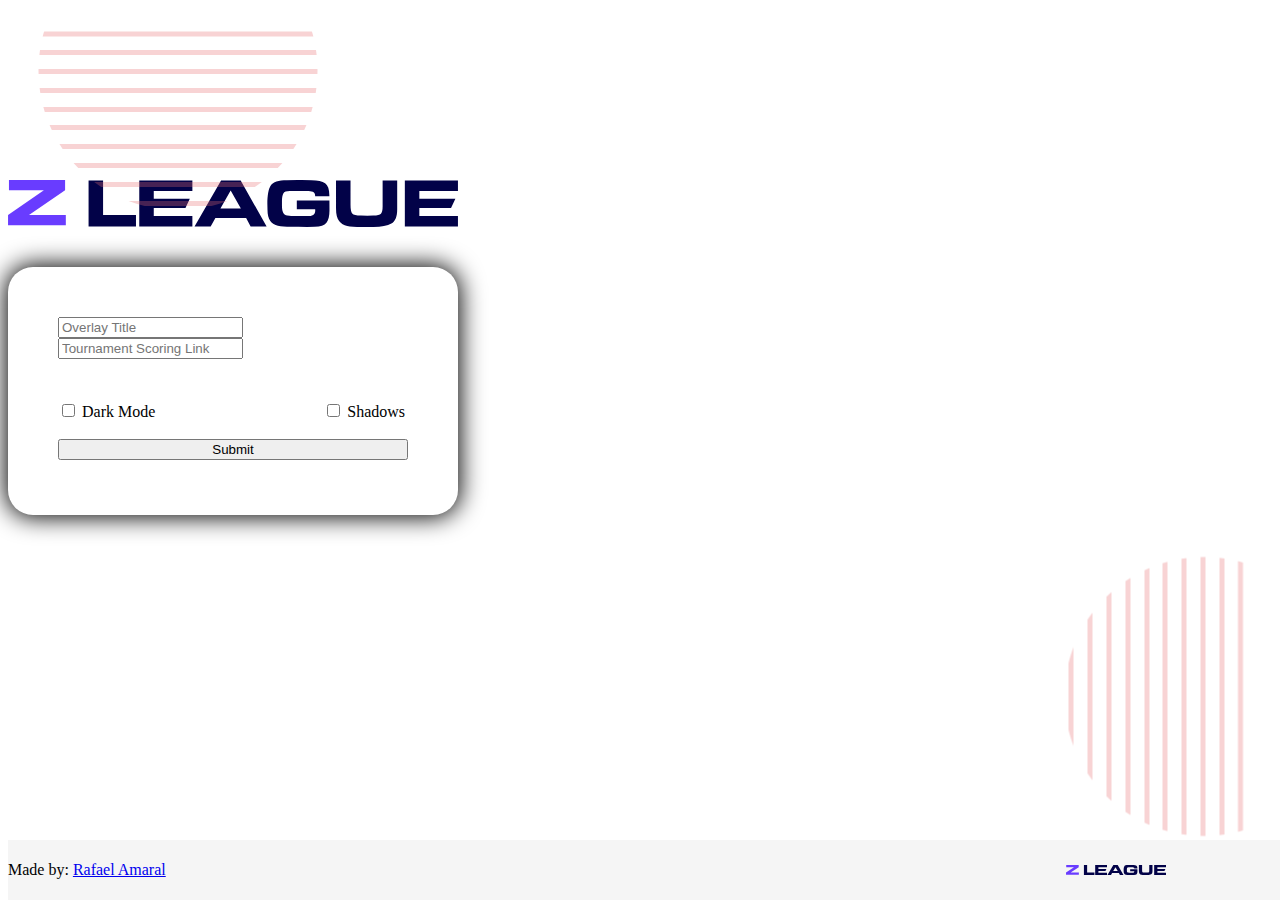
==== index.html @ 170ce9be "Initial commit" ====
<!doctype html>
<html lang="pt">

  <head>
    <!-- Required meta tags -->
    <meta charset="utf-8">
    <meta name="viewport" content="width=device-width, initial-scale=1, shrink-to-fit=no">
    <!-- Bootstrap CSS -->
    <link rel="stylesheet" href="https://cdn.jsdelivr.net/npm/bootstrap@4.6.0/dist/css/bootstrap.min.css" integrity="sha384-B0vP5xmATw1+K9KRQjQERJvTumQW0nPEzvF6L/Z6nronJ3oUOFUFpCjEUQouq2+l" crossorigin="anonymous">
    <!-- CSS -->
    <link rel="stylesheet" href="css/style.css">
    <title>ZLeague Overlay | Home</title>
    <link rel="icon" href="img/favicon.png" type="image/x-icon"/>
    <link rel="shortcut icon" href="img/favicon.png" type="image/x-icon"/>
  </head>

  <body>
    <div class="container-fluid" id="link-container">
      <div class="row">
        <div class="col-md"></div>
        <div class="col-md-3">
          <img src="img/zleague-logo.svg" alt="zleague-logo" style="width: 450px;">
        </div>
        <div class="col-md"></div>
      </div>
      <br><br>
      <div class="row">
          <div class="col-md"></div>
          <div class="col-md-3">
              <form id="frmLink">
                  <input type="text" class="form-control" id="inTitle" placeholder="Overlay Title" name="title" required><br>
                  <input type="text" class="form-control" id="inLink" placeholder="Tournament Scoring Link" name="link" required>
                  <p style="color: red; font-size: small; visibility: hidden;" id="error">Enter the address of your division's table.</p>
                  <input type="checkbox" id="inDM" name="dm"> Dark Mode
                  <input type="checkbox" id="inShadow" name="shadow" style="margin-left: 48%;"> Shadows<br><br>
                  <input type="submit" class="btn btn-dark" id="btnLink" value="Submit" style="width: 100%;">
              </form>
          </div>
          <div class="col-md"></div>
      </div>
    </div>

    <img src="img/lined-circle.png" alt="" class="circle-top">
    <img src="img/lined-circle.png" alt="" class="circle-bottom">

    <footer class="footer">
      <div class="container">
        <span class="text-muted">Made by: <a href="http://instagram.com/rafa.amrl" target="_blank">Rafael Amaral</a></span>
        <a href="https://www.zleague.gg/" target="_blank"><img src="img/zleague-logo.svg" alt="zleague-logo" style="width: 100px;margin-left: 70%;"></a>
      </div>
    </footer>
  </body>

  <script src="js/script.js"></script>
  <!-- Option 1: jQuery and Bootstrap Bundle (includes Popper) -->
  <script src="https://code.jquery.com/jquery-3.5.1.slim.min.js" integrity="sha384-DfXdz2htPH0lsSSs5nCTpuj/zy4C+OGpamoFVy38MVBnE+IbbVYUew+OrCXaRkfj" crossorigin="anonymous"></script>
  <script src="https://cdn.jsdelivr.net/npm/bootstrap@4.6.0/dist/js/bootstrap.bundle.min.js" integrity="sha384-Piv4xVNRyMGpqkS2by6br4gNJ7DXjqk09RmUpJ8jgGtD7zP9yug3goQfGII0yAns" crossorigin="anonymous"></script>

</html>
---- css/style.css ----
body {
  overflow: hidden;
}

#link-container {
  position: absolute;
  top: 20%;
}

#btnLink {
  width: 50%;
  margin-bottom: 5px;
}

#frmLink {
  position: relative;
  border-radius: 25px;
  background: #fff;
  padding: 50px;
  box-shadow: 0px 0px 25px 2px #000;
}

.footer {
  position: absolute;
  bottom: 0;
  width: 100%;
  height: 60px; /* Set the fixed height of the footer here */
  line-height: 60px; /* Vertically center the text there */
  background-color: #f5f5f5;
}

.circle-top {
  position: absolute;
  transform: rotate(180deg);
  margin-top: -6%;
  left: 3%;
}

.circle-bottom {
  transform: rotate(-90deg);
  position: absolute;
  bottom: 0;
  right: 0;
  margin-right: -5%;
  margin-bottom: 5%;
}
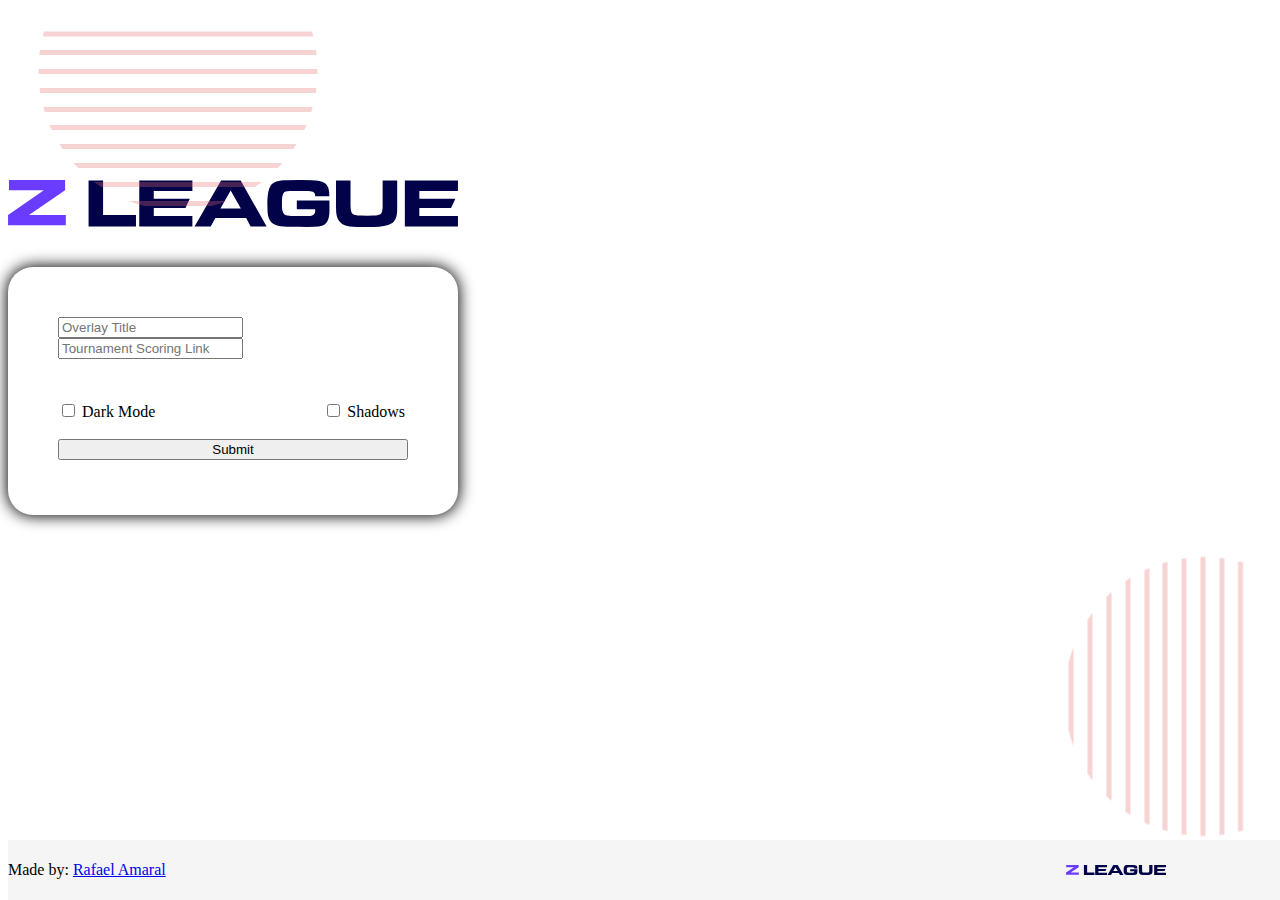
==== commit 07d864b1: "Recode scripts" ====
--- a/index.html
+++ b/index.html
@@ -9,7 +9,7 @@
     <link rel="stylesheet" href="https://cdn.jsdelivr.net/npm/bootstrap@4.6.0/dist/css/bootstrap.min.css" integrity="sha384-B0vP5xmATw1+K9KRQjQERJvTumQW0nPEzvF6L/Z6nronJ3oUOFUFpCjEUQouq2+l" crossorigin="anonymous">
     <!-- CSS -->
     <link rel="stylesheet" href="css/style.css">
-    <title>ZLeague Overlay | Home</title>
+    <title>Z Overlay | Home</title>
     <link rel="icon" href="img/favicon.png" type="image/x-icon"/>
     <link rel="shortcut icon" href="img/favicon.png" type="image/x-icon"/>
   </head>
--- a/css/style.css
+++ b/css/style.css
@@ -17,7 +17,7 @@
   border-radius: 25px;
   background: #fff;
   padding: 50px;
-  box-shadow: 0px 0px 25px 2px #000;
+  box-shadow: 0px 0px 15px 1px #000;
 }
 
 .footer {
